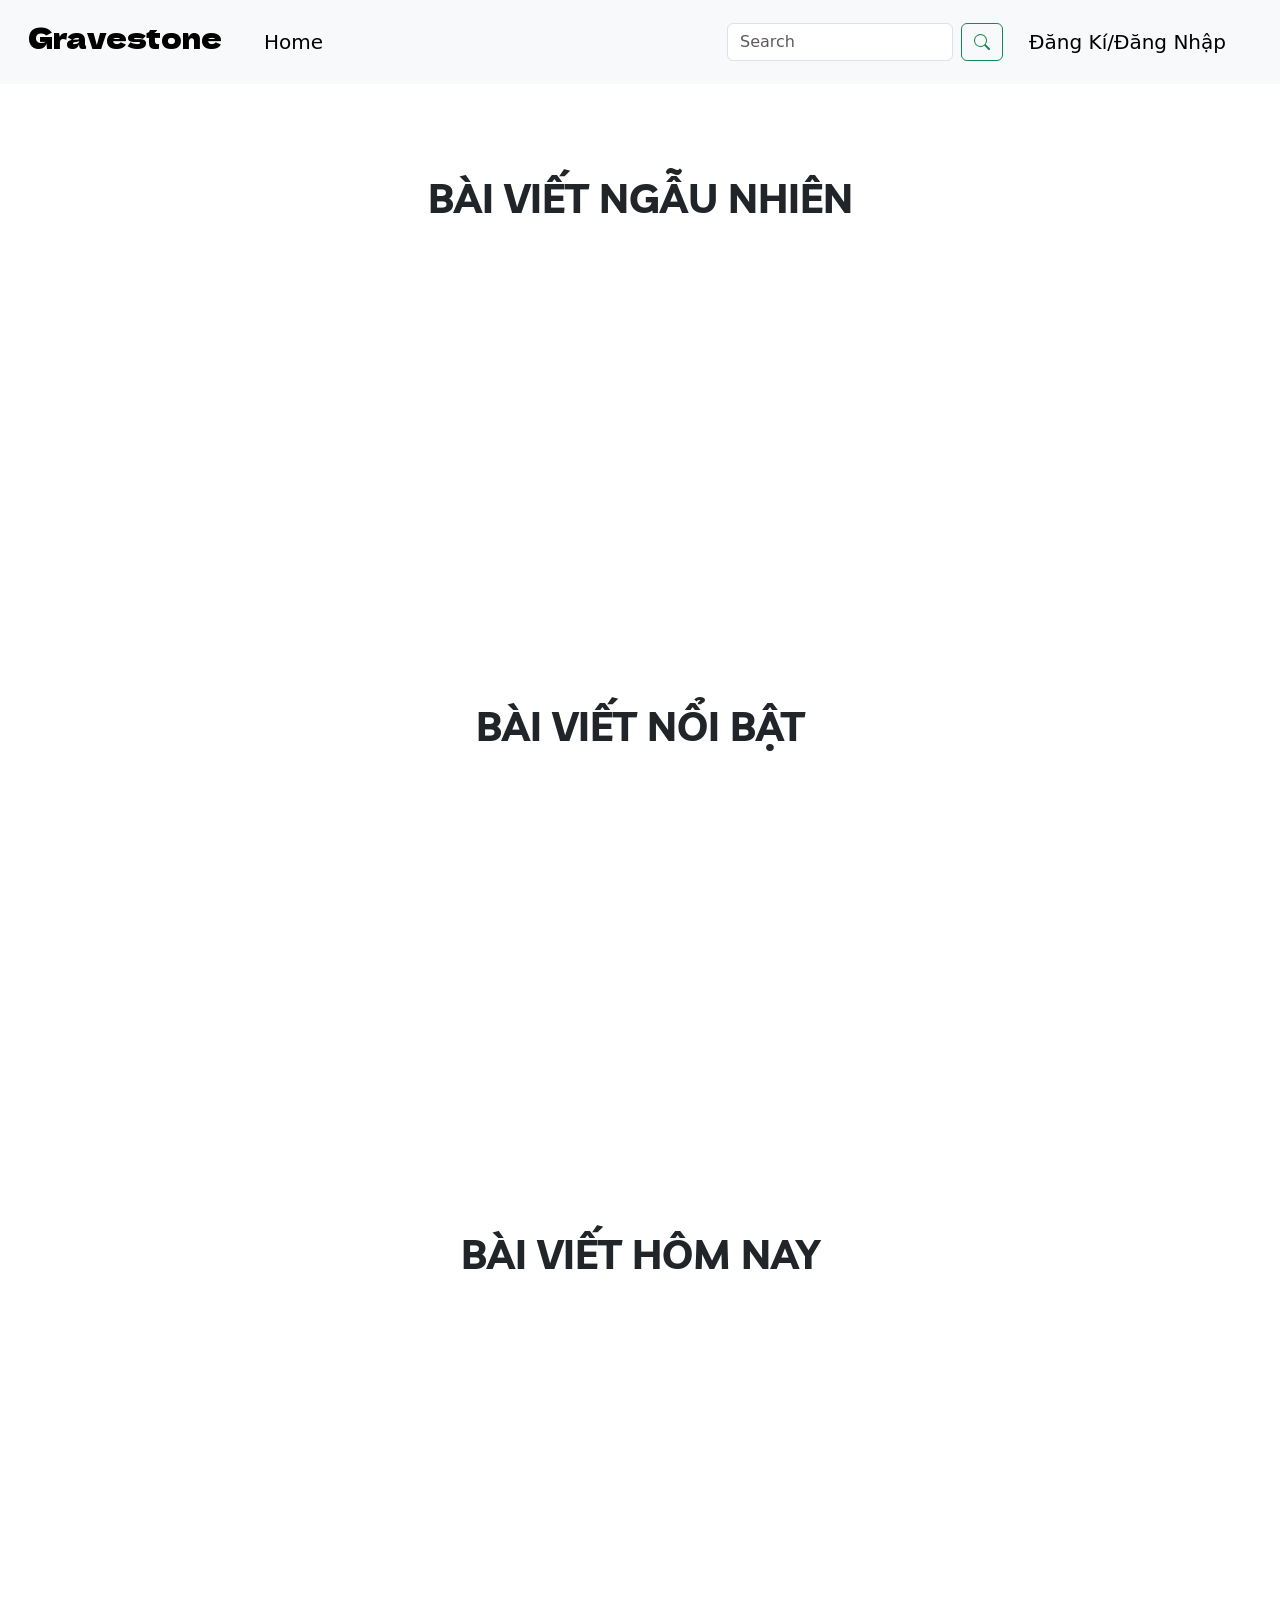
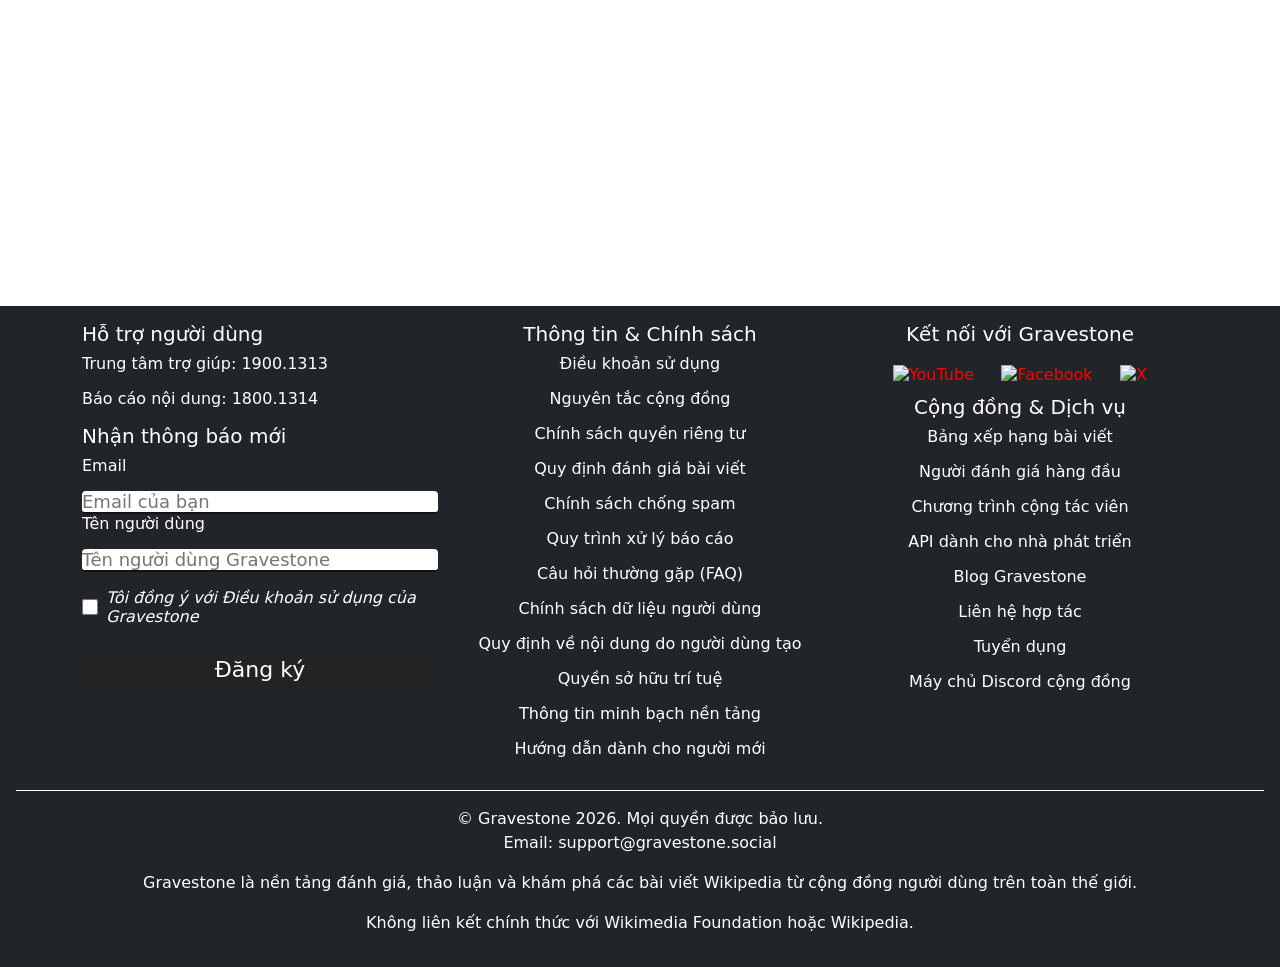
==== index.html @ b724c96b "Added the entire website cus I forgor" ====
<!doctype html>
<html lang="en">
  <head>
    <meta charset="utf-8" />
    <meta name="viewport" content="width=device-width, initial-scale=1" />
    <title>Trang chủ - Gravestone</title>
    <link rel="preconnect" href="https://fonts.googleapis.com" />
    <link rel="preconnect" href="https://fonts.gstatic.com" crossorigin />
    <link
      href="https://fonts.googleapis.com/css2?family=Dela+Gothic+One&family=Livvic:ital,wght@0,100;0,200;0,300;0,400;0,500;0,600;0,700;0,900;1,100;1,200;1,300;1,400;1,500;1,600;1,700;1,900&display=swap"
      rel="stylesheet"
    />
    <link href="css/bootstrap.css" rel="stylesheet" />
    <link rel="stylesheet" href="css/style.css" />
    <link rel="stylesheet" href="css/form.css" />
  </head>
  <body>
    <header>
      <nav class="navbar navbar-expand-lg bg-body-tertiary">
        <div class="container-fluid">
          <button
            class="navbar-toggler"
            type="button"
            data-bs-toggle="collapse"
            data-bs-target="#navbarTogglerDemo03"
            aria-controls="navbarTogglerDemo03"
            aria-expanded="false"
            aria-label="Toggle navigation"
          >
            <span class="navbar-toggler-icon"></span>
          </button>
          <a class="navbar-brand" href="#"><h3>Gravestone</h3></a>
          <div class="collapse navbar-collapse" id="navbarTogglerDemo03">
            <ul class="navbar-nav me-auto mb-2 mb-lg-0">
              <li class="nav-item">
                <a class="nav-link active" aria-current="page" href="index.html"
                  >Home</a
                >
              </li>
            </ul>
            <form class="d-flex" role="search" id="search">
              <input
                class="form-control me-2"
                type="search"
                placeholder="Search"
                aria-label="Search"
                name="searchInput"
                id="searchInput"
                required
              />
              <button class="btn btn-outline-success" type="submit">
                <svg
                  xmlns="http://www.w3.org/2000/svg"
                  width="16"
                  height="16"
                  fill="currentColor"
                  class="bi bi-search"
                  viewBox="0 0 16 16"
                >
                  <path
                    d="M11.742 10.344a6.5 6.5 0 1 0-1.397 1.398h-.001q.044.06.098.115l3.85 3.85a1 1 0 0 0 1.415-1.414l-3.85-3.85a1 1 0 0 0-.115-.1zM12 6.5a5.5 5.5 0 1 1-11 0 5.5 5.5 0 0 1 11 0"
                  />
                </svg>
              </button>
            </form>
            <div class="icn">
              <ul class="navbar-nav me-auto mb-2 mb-lg-0">
                <li class="nav-item">
                  <a
                    class="nav-link active"
                    aria-current="page"
                    href="/signin.html"
                    id="account-btn"
                    >Đăng Kí/Đăng Nhập</a
                  >
                </li>
              </ul>
            </div>
          </div>
        </div>
      </nav>
    </header>

    <main>
      <h1>Bài viết ngẫu nhiên</h1>
      <div class="articles-container" id="random-articles-container">
        <iframe
          src="https://loading-screen.github.io/"
          title="placehold"
          class="placehold"
          id="placehold-iframe-random"
          style="width: 100vw; height: 25rem"
        ></iframe>
      </div>
      <h1>Bài viết nổi bật</h1>
      <div class="articles-container" id="featured-articles-container">
        <iframe
          src="https://loading-screen.github.io/"
          title="placehold"
          class="placehold"
          id="placehold-iframe-featured"
          style="width: 100vw; height: 25rem"
        ></iframe>
      </div>
      <h1>Bài viết hôm nay</h1>
      <div class="articles-container" id="today-articles-container">
        <iframe
          src="https://loading-screen.github.io/"
          title="placehold"
          class="placehold"
          id="placehold-iframe-today"
          style="width: 100vw; height: 25rem"
        ></iframe>
      </div>
    </main>

    <footer class="text-bg-dark text-center">
      <div class="container text-center">
        <div
          class="row align-items-start"
          style="line-height: normal; text-align: left"
        >
          <!-- Support -->
          <div class="col">
            <h5>Hỗ trợ người dùng</h5>
            <p>Trung tâm trợ giúp: 1900.1313</p>
            <p>Báo cáo nội dung: 1800.1314</p>

            <h5>Nhận thông báo mới</h5>
            <form action="" class="deal-signup">
              <label><p>Email</p></label>
              <input type="email" placeholder="Email của bạn" required />
              <br />

              <label><p>Tên người dùng</p></label>
              <input
                type="text"
                placeholder="Tên người dùng Gravestone"
                required
              />

              <p></p>

              <div class="checkbox-box">
                <input type="checkbox" name="TOS" id="TOS" required />
                <label for="TOS">
                  <i>Tôi đồng ý với Điều khoản sử dụng của Gravestone</i>
                </label>
              </div>

              <p></p>

              <button type="submit" class="sign">Đăng ký</button>
            </form>
          </div>

          <!-- Policies -->
          <div class="col text-center">
            <h5>Thông tin & Chính sách</h5>
            <p>Điều khoản sử dụng</p>
            <p>Nguyên tắc cộng đồng</p>
            <p>Chính sách quyền riêng tư</p>
            <p>Quy định đánh giá bài viết</p>
            <p>Chính sách chống spam</p>
            <p>Quy trình xử lý báo cáo</p>
            <p>Câu hỏi thường gặp (FAQ)</p>
            <p>Chính sách dữ liệu người dùng</p>
            <p>Quy định về nội dung do người dùng tạo</p>
            <p>Quyền sở hữu trí tuệ</p>
            <p>Thông tin minh bạch nền tảng</p>
            <p>Hướng dẫn dành cho người mới</p>
          </div>

          <!-- Social -->
          <div class="col text-center">
            <h5>Kết nối với Gravestone</h5>

            <div class="contacts">
              <a href="#" target="_blank">
                <img
                  src="https://upload.wikimedia.org/wikipedia/commons/0/09/YouTube_full-color_icon_%282017%29.svg"
                  alt="YouTube"
                  class="icon"
                />
              </a>

              <a href="#" target="_blank">
                <img
                  src="https://upload.wikimedia.org/wikipedia/commons/thumb/5/51/Facebook_f_logo_%282019%29.svg/250px-Facebook_f_logo_%282019%29.svg.png"
                  alt="Facebook"
                  class="icon"
                />
              </a>

              <a href="#" target="_blank">
                <img
                  src="https://upload.wikimedia.org/wikipedia/commons/thumb/c/cc/X_icon.svg/960px-X_icon.svg.png"
                  alt="X"
                  class="icon"
                />
              </a>
            </div>

            <h5>Cộng đồng & Dịch vụ</h5>
            <p>Bảng xếp hạng bài viết</p>
            <p>Người đánh giá hàng đầu</p>
            <p>Chương trình cộng tác viên</p>
            <p>API dành cho nhà phát triển</p>
            <p>Blog Gravestone</p>
            <p>Liên hệ hợp tác</p>
            <p>Tuyển dụng</p>
            <p>Máy chủ Discord cộng đồng</p>
          </div>
        </div>
      </div>

      <p></p>
      <div class="divider w-100"></div>
      <p></p>

      <b>&copy; Gravestone 2026. Mọi quyền được bảo lưu.</b>

      <p>Email: support@gravestone.social</p>

      <p>
        Gravestone là nền tảng đánh giá, thảo luận và khám phá các bài viết
        Wikipedia từ cộng đồng người dùng trên toàn thế giới.
      </p>

      <p>Không liên kết chính thức với Wikimedia Foundation hoặc Wikipedia.</p>
    </footer>

    <script
      src="https://cdn.jsdelivr.net/npm/bootstrap@5.3.8/dist/js/bootstrap.bundle.min.js"
      integrity="sha384-FKyoEForCGlyvwx9Hj09JcYn3nv7wiPVlz7YYwJrWVcXK/BmnVDxM+D2scQbITxI"
      crossorigin="anonymous"
    ></script>
    <script src="js/app.js"></script>
  </body>
</html>
---- css/style.css ----
body {
  overflow-x: hidden;
}

.navbar {
  padding: 1rem;
}

.navbar-brand {
  font-family: "Dela Gothic One", sans-serif;
  font-size: 1.5rem;
}

h1 {
  font-family: "Livvic";
  font-weight: bolder;
  letter-spacing: 10%;
}

.nav-item {
  padding: 0px 18px;
  text-align: right;
}
.nav-link {
  font-size: 1.25rem;
  font-weight: 300;
}

.nav-item {
  text-align: right;
}

main {
  margin-top: 10vh;
  margin-bottom: 20vh;
}

footer {
  width: 100vw;
  padding: 1rem;
}

form.search {
  max-height: 5rem;
  padding: 1rem;
  border: 4px;
}

.item-container {
  display: flex;
  flex-wrap: wrap;
  justify-content: space-evenly;
}

h1 {
  font-weight: bold;
}

.text-bg-dark {
  background-color: #242424;
}

.bg-dark {
  background-color: #242424;
}

.icon {
  max-height: 20px;
  margin: 0.7rem;
}

button.sign {
  width: 100%;
  border: none;
  font-size: 22px;
  color: #fff;
  padding: 5px 0px;
  margin: 10px 0px 25px;
  background-color: #212121;
  border-radius: 1rem;
  cursor: pointer;
}

input {
  width: 100%;
  border: none;
  border-bottom: 2px solid #131313;
  border-radius: 4px;
  outline: none;
  font-size: 18px;
}

.invis {
  color: rgba(255, 97, 97, 0);
}

.white {
  filter: brightness(0) saturate(100%) invert(100%) sepia(4%) saturate(7500%)
    hue-rotate(192deg) brightness(122%) contrast(118%);
}

div.divider {
  background-color: #fff;
  height: 0.1rem;
}
.checkbox-box {
  display: flex;
  gap: 8px;
}

.checkbox-box > input {
  max-width: 1rem;
}

p.alert > a {
  font-family: "Livvic";
  font-style: italic;
  font-weight: 500;
}

footer {
  font-weight: 100;
}

.articles-container {
  display: flex;
  position: relative;
  overflow-x: scroll;
  justify-content: left;
  margin-bottom: 2rem;
  min-height: fit-content;
  margin: 2rem;
}

.articles-container > .card {
  margin: 2rem;
  height: 25rem;
}

.articles-container > .card > img {
  height: 12rem;
  width: 18rem;
  object-fit: cover;
}

.article {
  min-width: 18rem;
  max-width: 18rem;
  position: relative;
}

.read-btn {
  position: absolute;
  bottom: 1rem;
  right: 1rem;
}

.article-desc {
  margin-right: 0.5rem;
  margin-bottom: 3rem;

  overflow: hidden;
  text-overflow: ellipsis;
  display: -webkit-box;
  -webkit-line-clamp: 3;
  line-clamp: 3;
  -webkit-box-orient: vertical;
  cursor: default;
}

.article-title {
  cursor: default;
  display: -webkit-box;
  -webkit-line-clamp: 1;
  line-clamp: 1;
  -webkit-box-orient: vertical;
  overflow: hidden;
  transition: all 0.3s ease;
}
.article-title:hover {
  cursor: default;
  display: -webkit-box;
  -webkit-line-clamp: 2;
  line-clamp: 2;
  -webkit-box-orient: vertical;
  overflow: hidden;
}

.wiki-article-display {
  width: 60vw;
  height: 80vh;
}

#comments-panel {
  width: 30vw;
  height: 80vh;
  display: flex;
  flex-direction: column;
  gap: 2rem;
}

#comments-container {
  display: flex;
  flex-direction: column;
  gap: 2rem;
  overflow-y: scroll;
}

#main-article-container {
  width: 100vw;
  display: flex;
  padding: 3rem;
  margin-top: -6rem;
  justify-self: center;
  gap: 2rem;
}

@media screen and (max-width: 990px) {
  .wiki-article-display {
    width: 100vw;
    height: 80vh;
    margin: 0;
  }
  #main-article-container {
    display: block;
    padding: 0.5rem;
    margin: 0.5rem;
    margin-top: -4rem;
    justify-self: center;
  }
  #comments-panel {
    margin: 1rem;
    margin-top: 2rem;
    width: calc(100vw - 3rem);
  }
}

.searchmatch {
  color: rgb(48, 124, 255);
}

#article-name {
  font-weight: bold;
  margin: 1rem;
  padding: 0;
}

.star-btn {
  padding: 0;
  margin: 0;
  justify-content: center;
  align-items: center;
}

#stars-container {
  display: flex;
  gap: 0rem;
}

.article-note {
  position: absolute;
  bottom: 0rem;
  left: 1rem;
  max-width: 11rem;
  background-color: #111111;
  color: #fff;
  font-size: x-small;
  border-radius: 0.5rem;
  padding: 0.5rem 0.8rem;
}

#placehold-iframe-cat {
  position: absolute;
  top: 0;
  left: 0;
}

#rating-box {
  display: flex;
  position: relative;
  flex-direction: row;
}

#rating-box > button {
  position: absolute;
  right: 0rem;
}

#comments-panel {
  margin: 1rem;
  margin-top: 2rem;
}

.blockquote > p {
  font-size: medium;
}
---- css/form.css ----
* {
  margin: 0;
  padding: 0;
  box-sizing: border-box;
}

.box {
  min-width: 50vw;
  background-color: #fff;
  box-shadow: 6px 5px 6px 6px rgba(0, 0, 0, 0.13);
  padding: 2rem;
  color: #030303;
  justify-self: center;
  border-radius: 1rem;
}

h1 {
  text-align: center;
  text-transform: uppercase;
  font-weight: bolder;
  padding-bottom: 16px;
}

.text-box {
  padding: 0.5rem 0px;
}

h4 {
  font-weight: 600;
  font-size: 22px;
  padding-bottom: 4px;
}

.sign input {
  width: 100%;
  border: none;
  border-bottom: 2px solid #212121;
  border-radius: 4px;
  outline: none;
  font-size: 18px;
}

.sign input:focus {
  background-color: #fff;
}

button.sign {
  width: 100%;
  border: none;
  font-size: 22px;
  color: #fff;
  padding: 5px 0px;
  margin: 10px 0px 25px;
  background-color: #232323;
  border-radius: 1rem;
  cursor: pointer;
}

.alert {
  font-size: 19px;
  cursor: pointer;
  font-style: italic;
  color: red;
}

a {
  text-decoration: none;
  color: red;
}

.row {
  display: flex;
}

.box .col {
  flex: 50%;
}

.payment-method {
  max-height: 2rem;
}
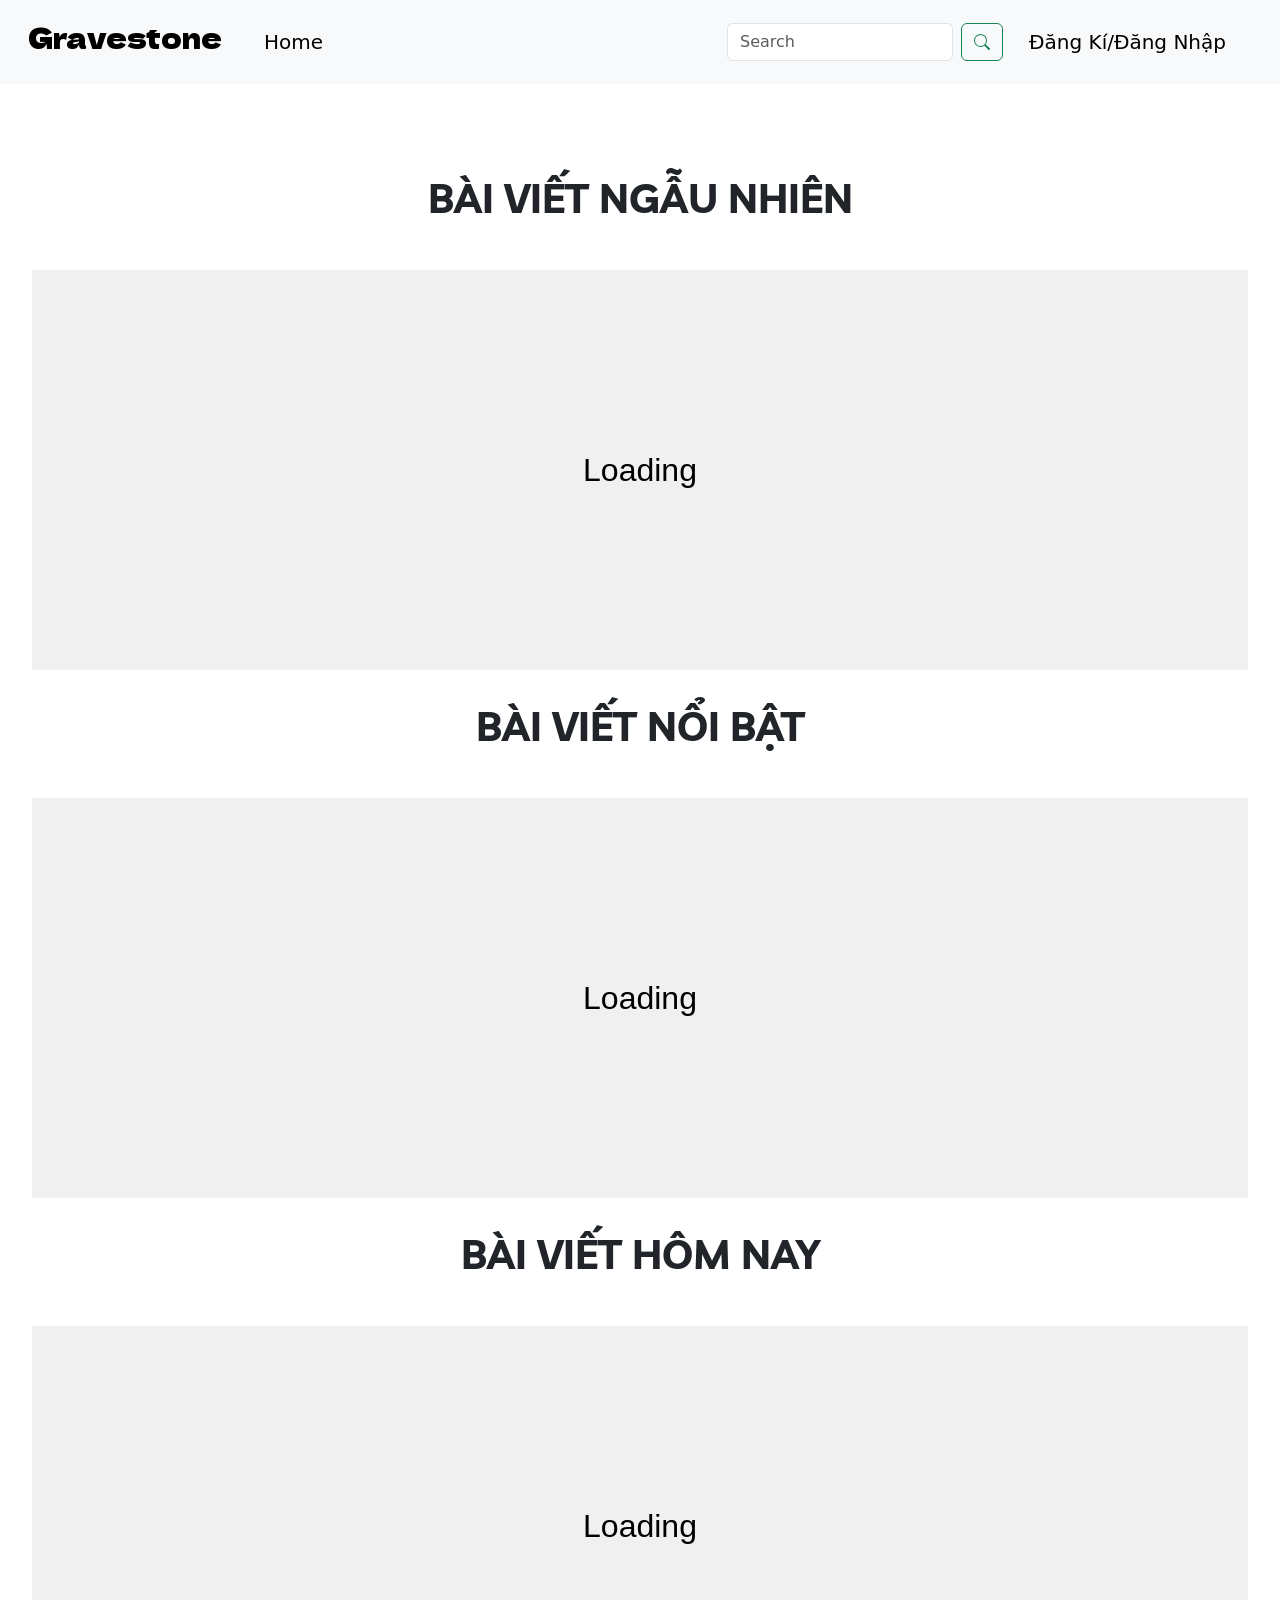
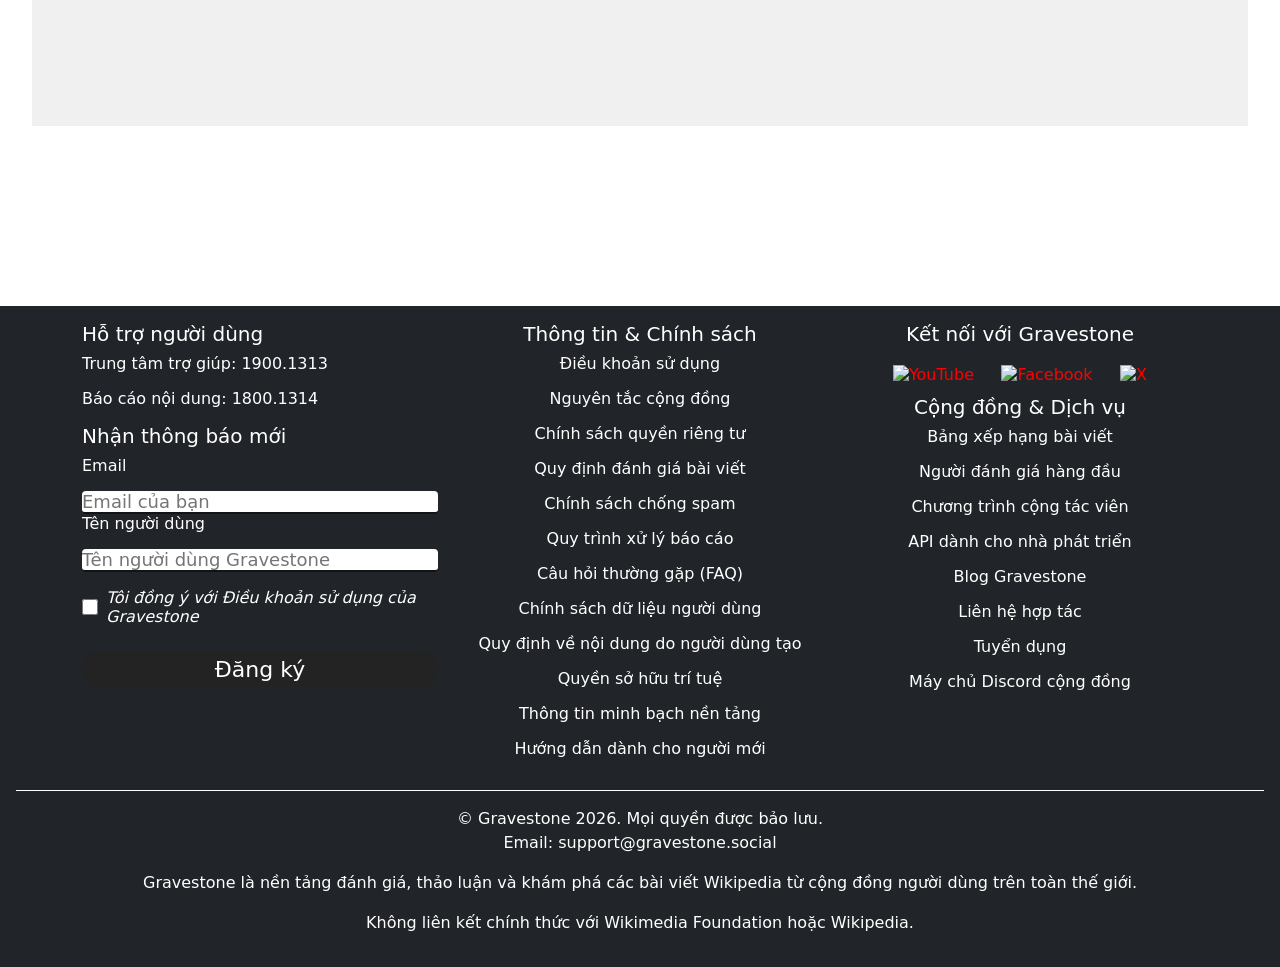
==== commit 08c0b527: "Added Loading Animations (Vibecoded those tho please dont kill me)" ====
--- a/index.html
+++ b/index.html
@@ -85,7 +85,7 @@
       <h1>Bài viết ngẫu nhiên</h1>
       <div class="articles-container" id="random-articles-container">
         <iframe
-          src="https://loading-screen.github.io/"
+          src="/loading.html"
           title="placehold"
           class="placehold"
           id="placehold-iframe-random"
@@ -95,7 +95,7 @@
       <h1>Bài viết nổi bật</h1>
       <div class="articles-container" id="featured-articles-container">
         <iframe
-          src="https://loading-screen.github.io/"
+          src="/loading.html"
           title="placehold"
           class="placehold"
           id="placehold-iframe-featured"
@@ -105,7 +105,7 @@
       <h1>Bài viết hôm nay</h1>
       <div class="articles-container" id="today-articles-container">
         <iframe
-          src="https://loading-screen.github.io/"
+          src="/loading.html"
           title="placehold"
           class="placehold"
           id="placehold-iframe-today"
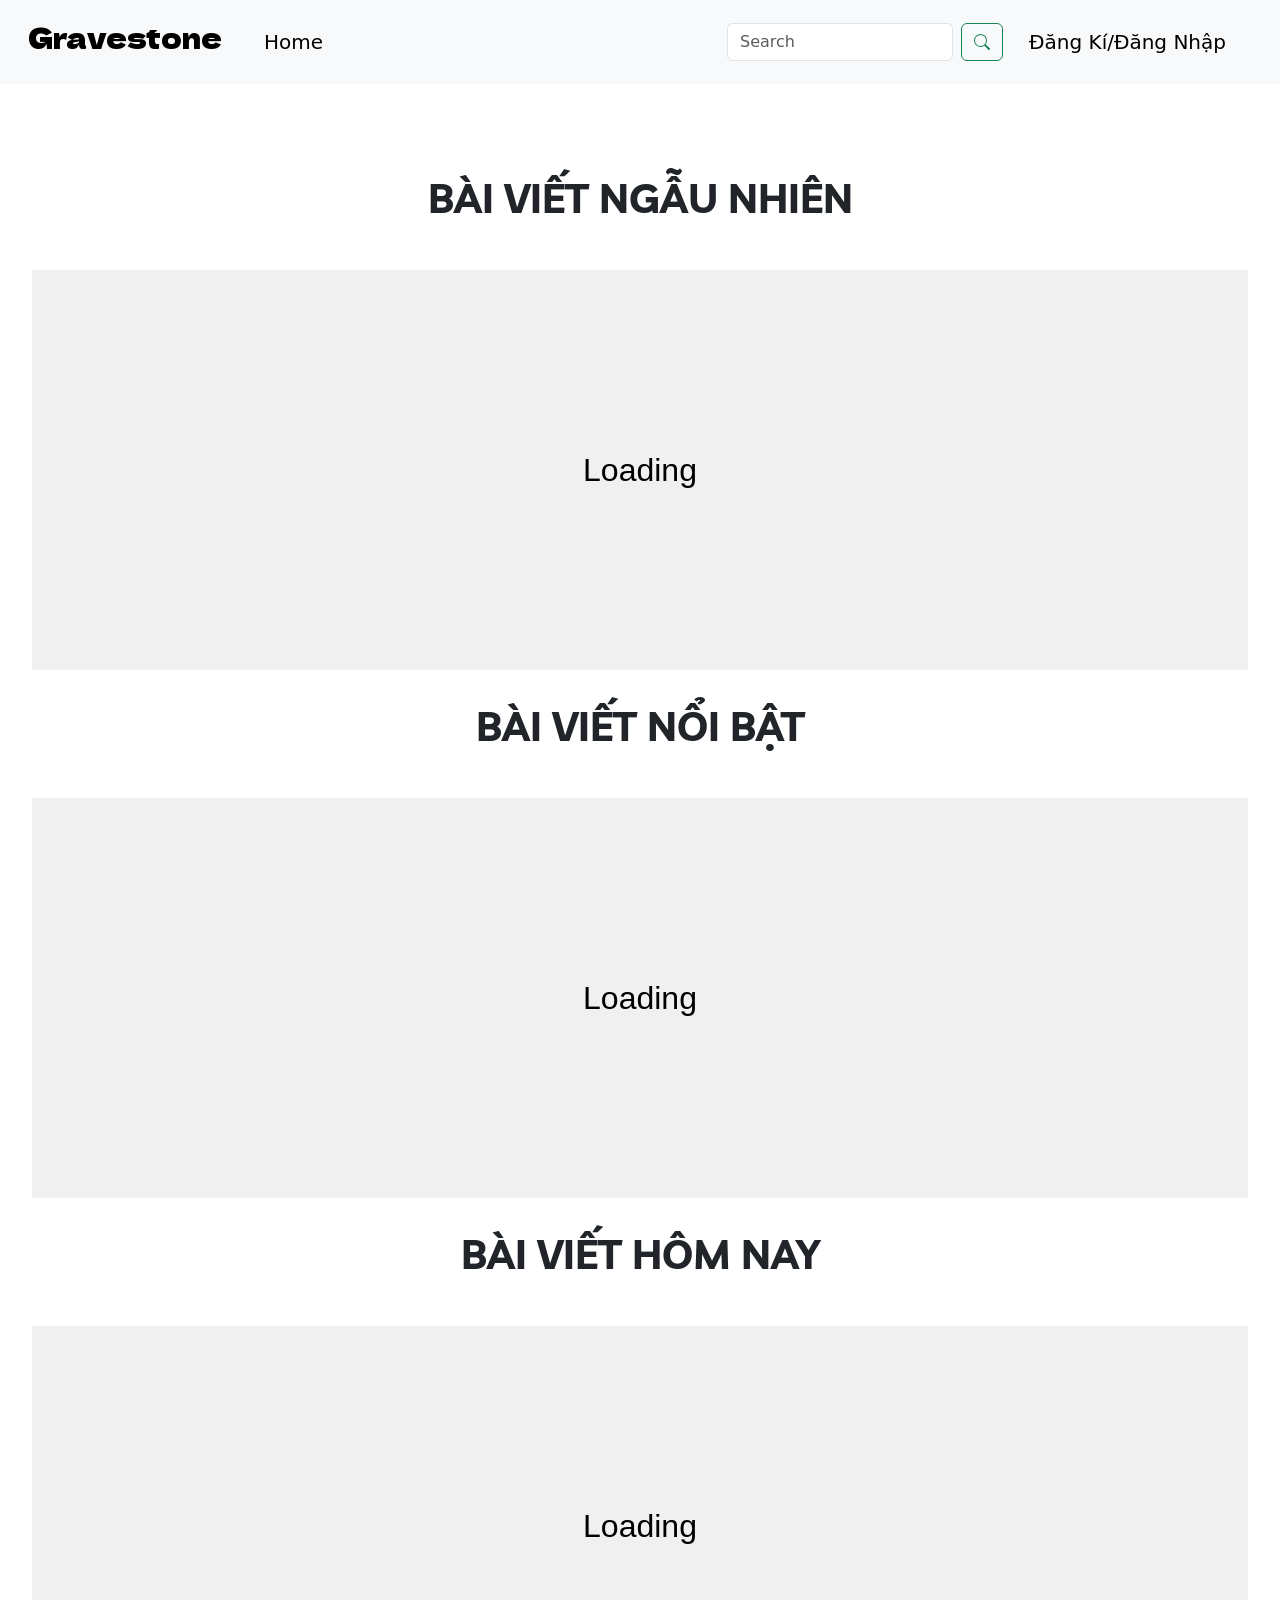
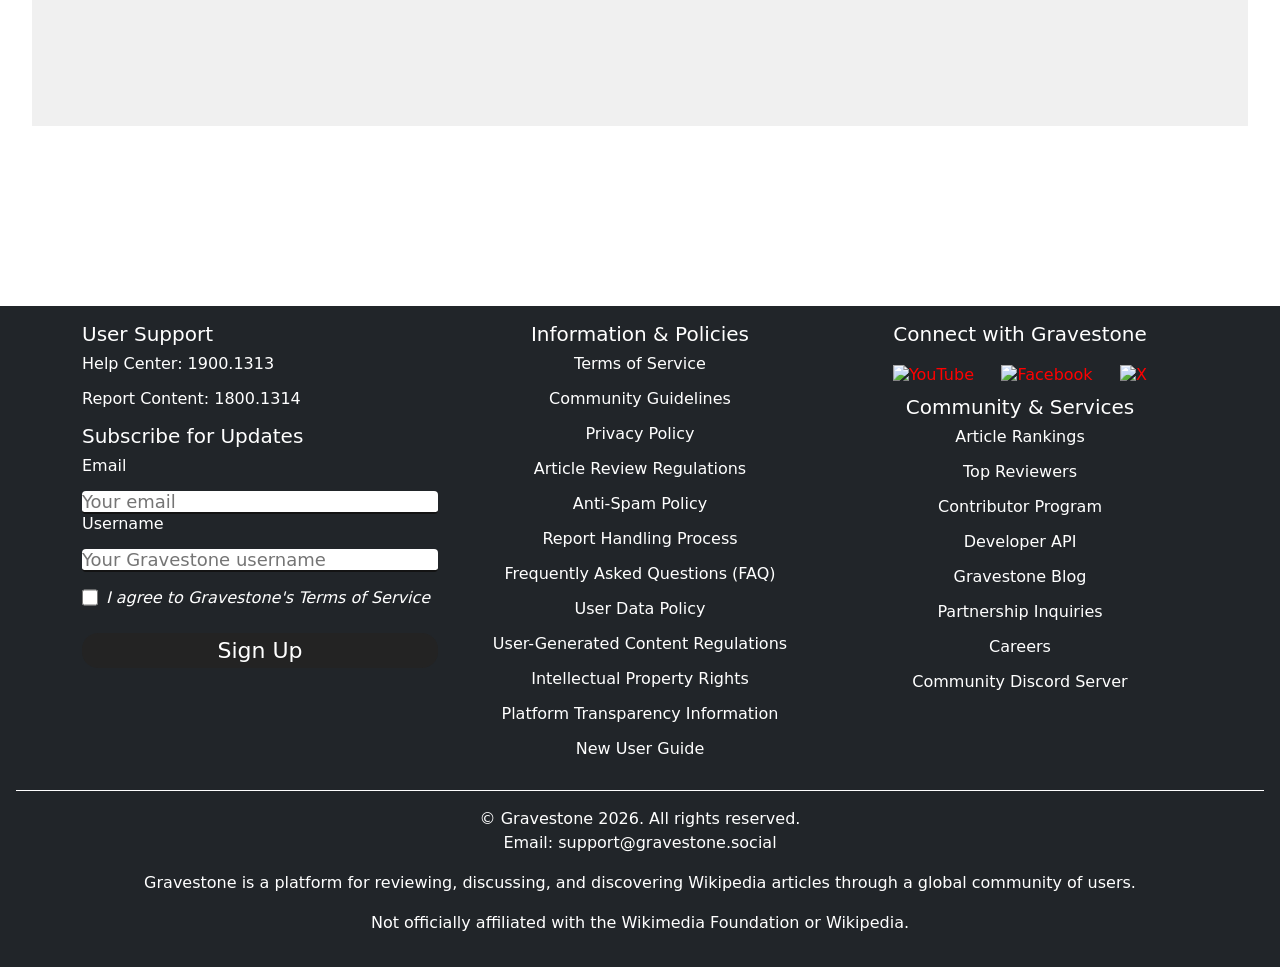
==== commit 5cd0e1fa: "Updated footer language, adds a few WIP features" ====
--- a/index.html
+++ b/index.html
@@ -122,20 +122,20 @@
         >
           <!-- Support -->
           <div class="col">
-            <h5>Hỗ trợ người dùng</h5>
-            <p>Trung tâm trợ giúp: 1900.1313</p>
-            <p>Báo cáo nội dung: 1800.1314</p>
-
-            <h5>Nhận thông báo mới</h5>
+            <h5>User Support</h5>
+            <p>Help Center: 1900.1313</p>
+            <p>Report Content: 1800.1314</p>
+
+            <h5>Subscribe for Updates</h5>
             <form action="" class="deal-signup">
               <label><p>Email</p></label>
-              <input type="email" placeholder="Email của bạn" required />
+              <input type="email" placeholder="Your email" required />
               <br />
 
-              <label><p>Tên người dùng</p></label>
+              <label><p>Username</p></label>
               <input
                 type="text"
-                placeholder="Tên người dùng Gravestone"
+                placeholder="Your Gravestone username"
                 required
               />
 
@@ -144,36 +144,36 @@
               <div class="checkbox-box">
                 <input type="checkbox" name="TOS" id="TOS" required />
                 <label for="TOS">
-                  <i>Tôi đồng ý với Điều khoản sử dụng của Gravestone</i>
+                  <i>I agree to Gravestone's Terms of Service</i>
                 </label>
               </div>
 
               <p></p>
 
-              <button type="submit" class="sign">Đăng ký</button>
+              <button type="submit" class="sign">Sign Up</button>
             </form>
           </div>
 
           <!-- Policies -->
           <div class="col text-center">
-            <h5>Thông tin & Chính sách</h5>
-            <p>Điều khoản sử dụng</p>
-            <p>Nguyên tắc cộng đồng</p>
-            <p>Chính sách quyền riêng tư</p>
-            <p>Quy định đánh giá bài viết</p>
-            <p>Chính sách chống spam</p>
-            <p>Quy trình xử lý báo cáo</p>
-            <p>Câu hỏi thường gặp (FAQ)</p>
-            <p>Chính sách dữ liệu người dùng</p>
-            <p>Quy định về nội dung do người dùng tạo</p>
-            <p>Quyền sở hữu trí tuệ</p>
-            <p>Thông tin minh bạch nền tảng</p>
-            <p>Hướng dẫn dành cho người mới</p>
+            <h5>Information & Policies</h5>
+            <p>Terms of Service</p>
+            <p>Community Guidelines</p>
+            <p>Privacy Policy</p>
+            <p>Article Review Regulations</p>
+            <p>Anti-Spam Policy</p>
+            <p>Report Handling Process</p>
+            <p>Frequently Asked Questions (FAQ)</p>
+            <p>User Data Policy</p>
+            <p>User-Generated Content Regulations</p>
+            <p>Intellectual Property Rights</p>
+            <p>Platform Transparency Information</p>
+            <p>New User Guide</p>
           </div>
 
           <!-- Social -->
           <div class="col text-center">
-            <h5>Kết nối với Gravestone</h5>
+            <h5>Connect with Gravestone</h5>
 
             <div class="contacts">
               <a href="#" target="_blank">
@@ -201,15 +201,15 @@
               </a>
             </div>
 
-            <h5>Cộng đồng & Dịch vụ</h5>
-            <p>Bảng xếp hạng bài viết</p>
-            <p>Người đánh giá hàng đầu</p>
-            <p>Chương trình cộng tác viên</p>
-            <p>API dành cho nhà phát triển</p>
-            <p>Blog Gravestone</p>
-            <p>Liên hệ hợp tác</p>
-            <p>Tuyển dụng</p>
-            <p>Máy chủ Discord cộng đồng</p>
+            <h5>Community & Services</h5>
+            <p>Article Rankings</p>
+            <p>Top Reviewers</p>
+            <p>Contributor Program</p>
+            <p>Developer API</p>
+            <p>Gravestone Blog</p>
+            <p>Partnership Inquiries</p>
+            <p>Careers</p>
+            <p>Community Discord Server</p>
           </div>
         </div>
       </div>
@@ -218,16 +218,18 @@
       <div class="divider w-100"></div>
       <p></p>
 
-      <b>&copy; Gravestone 2026. Mọi quyền được bảo lưu.</b>
+      <b>&copy; Gravestone 2026. All rights reserved.</b>
 
       <p>Email: support@gravestone.social</p>
 
       <p>
-        Gravestone là nền tảng đánh giá, thảo luận và khám phá các bài viết
-        Wikipedia từ cộng đồng người dùng trên toàn thế giới.
+        Gravestone is a platform for reviewing, discussing, and discovering
+        Wikipedia articles through a global community of users.
       </p>
 
-      <p>Không liên kết chính thức với Wikimedia Foundation hoặc Wikipedia.</p>
+      <p>
+        Not officially affiliated with the Wikimedia Foundation or Wikipedia.
+      </p>
     </footer>
 
     <script
